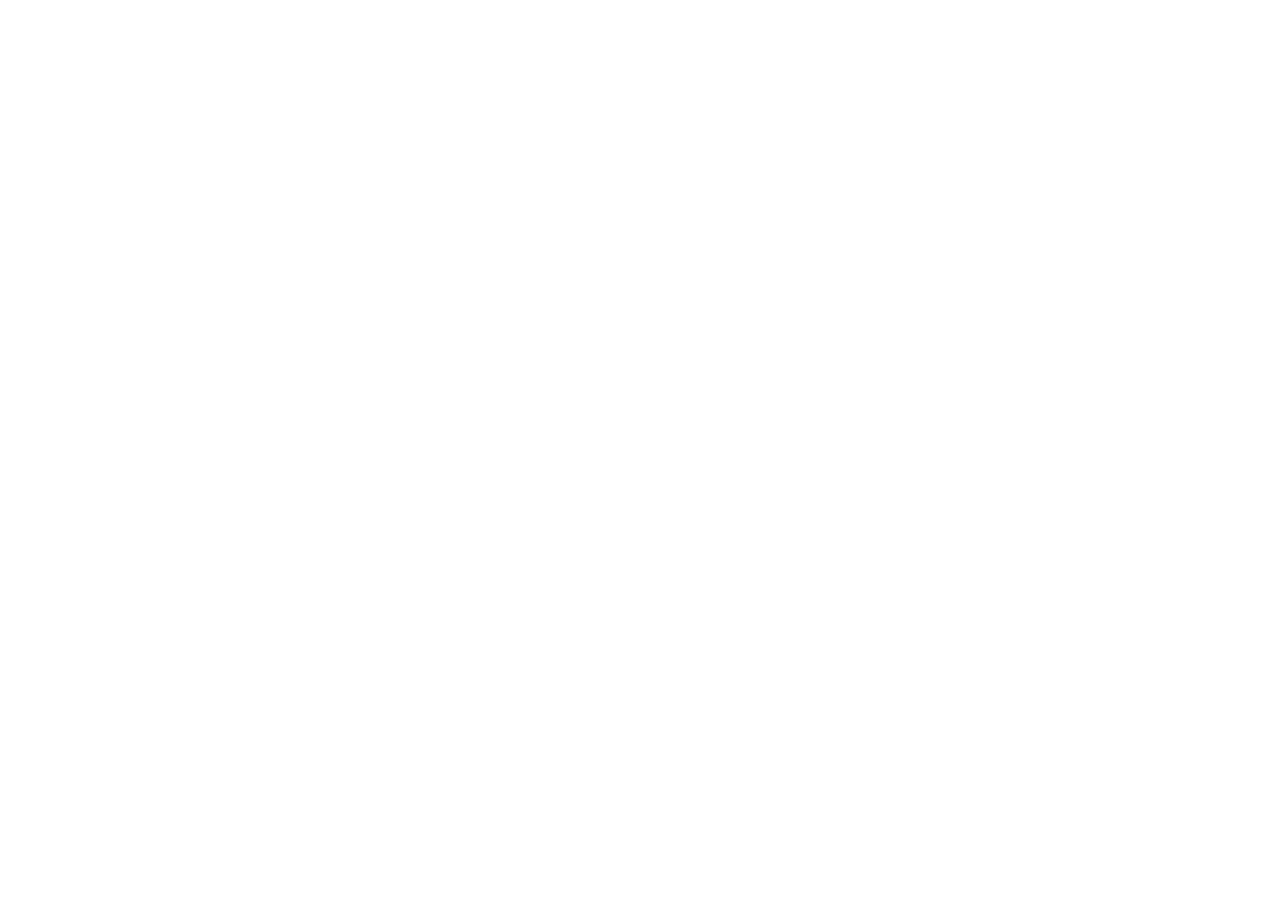
==== index.html @ ef994412 "The core about css and html" ====
<!DOCTYPE html>
<html lang="es">
<head>
    <meta charset="UTF-8">
    <meta http-equiv="X-UA-Compatible" content="IE=edge">
    <meta name="viewport" content="width=device-width, initial-scale=1.0">
    <title>Mi blog</title>
</head>
<body>
    
</body>
</html>
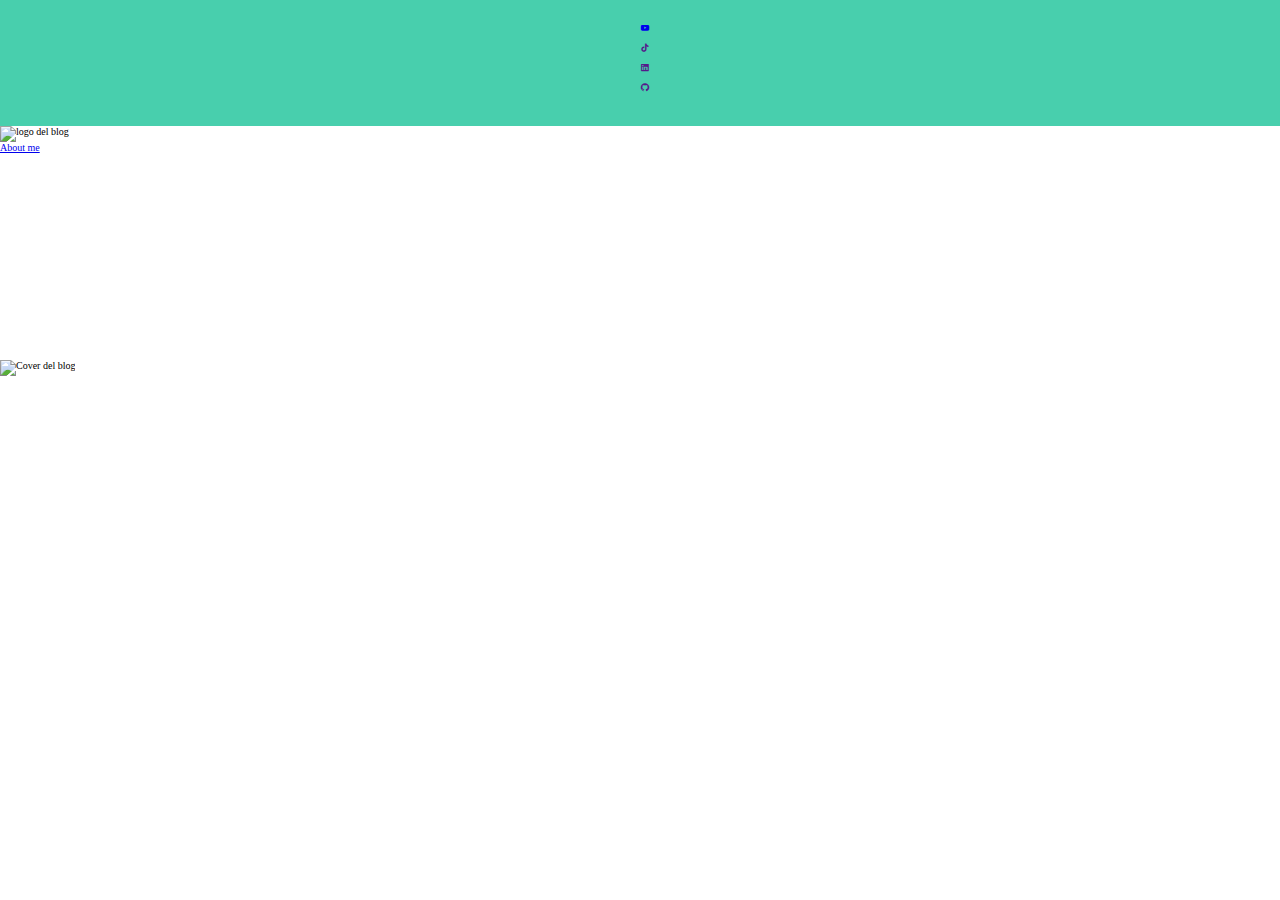
==== commit 4eddd706: "I make the html and few lines of code in the css" ====
--- a/index.html
+++ b/index.html
@@ -1,12 +1,45 @@
-<!DOCTYPE html>
+<!DOCTYPE html />
 <html lang="es">
 <head>
-    <meta charset="UTF-8">
-    <meta http-equiv="X-UA-Compatible" content="IE=edge">
-    <meta name="viewport" content="width=device-width, initial-scale=1.0">
+    <meta charset="UTF-8" />
+    <meta name="viewport" content="width=device-width, initial-scale=1.0" />
     <title>Mi blog</title>
+    <link rel="stylesheet" href="./styles/main.css" />
+    <link href='https://unpkg.com/boxicons@2.1.4/css/boxicons.min.css' rel='stylesheet' />
 </head>
 <body>
-    
+    <header>
+        <section class="header-top-section header-section">
+            <ul class="header-top-section__list-items">
+                <li>
+                    <a href="https://www.youtube.com/@elbasurerodellazca1677"><i class='bx bxl-youtube'></i></a>
+                </li>
+                <li>
+                    <a href=""><i class='bx bxl-tiktok'></i></a>
+                </li>
+                <li>
+                    <a href=""><i class='bx bxl-linkedin-square'></i></a>
+                </li>
+                <li>
+                    <a href=""><i class='bx bxl-github'></i></a>
+                </li>
+            </ul>
+        </section>
+        <section class="header-button-section header-section">
+            <div class="header-button-section__left-section">
+                <figure>
+                    <img src="./assets/img/Logo-negro.png" alt="logo del blog" />
+                </figure>
+            </div>
+            <div class="header-button-section__right-section">
+                <a href="./blog-sections/about-me.html">About me</a>
+            </div>
+        </section>
+    </header>
+    <main>
+        <figure>
+            <img src="./assets/img/Cover.png" alt="Cover del blog" />
+        </figure>
+    </main>
 </body>
 </html>--- a/styles/main.css
+++ b/styles/main.css
@@ -0,0 +1,49 @@
+*
+    {
+        padding: 0;
+        margin: 0;
+        box-sizing: border-box;
+        list-style: none;
+    }
+:root
+    {
+        --green-color: #48cfad;
+        --background-gray: #e6e9ed;
+        --background-footer: #22272d;
+        --white-background: #ffffff;
+    }
+html
+    {
+        font-size: 62.5%;
+    }
+header
+    {
+        display: flex;
+        flex-direction: column;
+        width: 100%;
+        min-width: 320px;
+        height: 40vh;
+    }
+.header-section
+    {
+        width: 100%;
+        min-width: 320px;
+    }
+.header-top-section
+    {
+        display: flex;
+        justify-content: flex-end;
+        align-items: center;
+        height: 14vh;
+        background-color: var(--green-color);
+    }
+.header-top-section__list-items
+    {
+        display: inline-block;
+        width: 50%;
+    }
+.header-top-section__list-items li a i
+    {
+        width: 20px;
+        height: 20px;
+    }
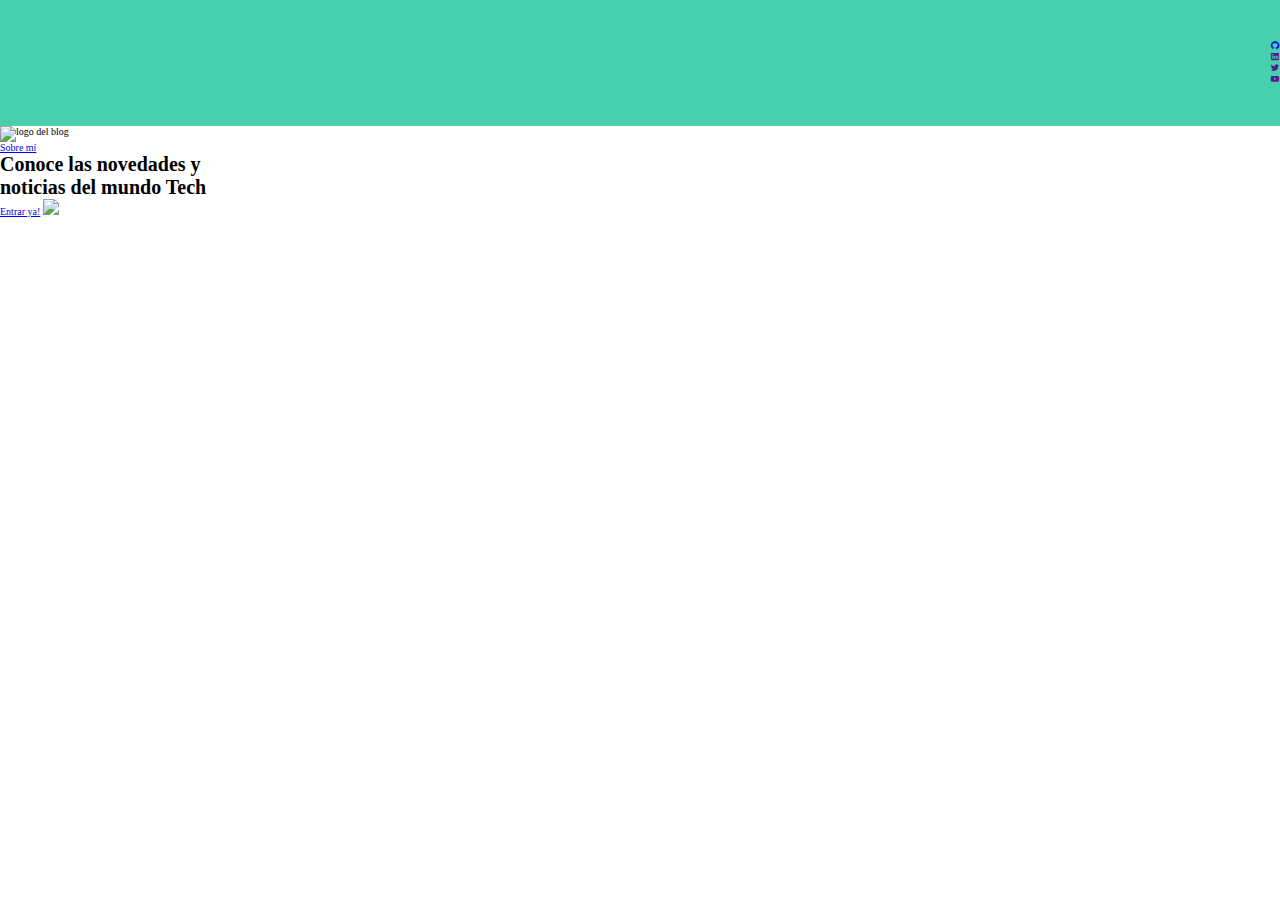
==== commit 0f20f171: "I make the index.html" ====
--- a/index.html
+++ b/index.html
@@ -9,37 +9,47 @@
 </head>
 <body>
     <header>
-        <section class="header-top-section header-section">
-            <ul class="header-top-section__list-items">
-                <li>
-                    <a href="https://www.youtube.com/@elbasurerodellazca1677"><i class='bx bxl-youtube'></i></a>
-                </li>
-                <li>
-                    <a href=""><i class='bx bxl-tiktok'></i></a>
-                </li>
-                <li>
-                    <a href=""><i class='bx bxl-linkedin-square'></i></a>
-                </li>
-                <li>
-                    <a href=""><i class='bx bxl-github'></i></a>
-                </li>
-            </ul>
-        </section>
-        <section class="header-button-section header-section">
-            <div class="header-button-section__left-section">
-                <figure>
-                    <img src="./assets/img/Logo-negro.png" alt="logo del blog" />
-                </figure>
-            </div>
-            <div class="header-button-section__right-section">
-                <a href="./blog-sections/about-me.html">About me</a>
+        <section class="header-top-section">
+            <div class="social-media-links">
+                <ul>
+                    <li>
+                        <a href="https://github.com/antcodernez">
+                            <i class='bx bxl-github'></i>
+                        </a>
+                    </li>
+                    <li>
+                        <a href="">
+                            <i class='bx bxl-linkedin-square'></i>
+                        </a>
+                    </li>
+                    <li>
+                        <a href="">
+                            <i class='bx bxl-twitter'></i>
+                        </a>
+                    </li>
+                    <li>
+                        <a href="">
+                            <i class='bx bxl-youtube'></i>
+                        </a>
+                    </li>
+                </ul>
             </div>
         </section>
+
+        <section class="header-central-section">
+            <div class="header-central-section__left-content">
+                <img src="./assets/img/Logo-negro.png" alt="logo del blog" />
+            </div>
+            <div class="header-central-section__right-content">
+                <a href="./blog-sections/about-me.html">Sobre mí</a>
+            </div>
+        </section>
+
+        <section class="header-bottom-section">
+            <h1>Conoce las novedades y <br>noticias del mundo Tech</h1>
+            <a href="./blog-sections/blogs.html">Entrar ya!</a>
+            <img src="./assets/img/Cover.png"/>
+        </section>
     </header>
-    <main>
-        <figure>
-            <img src="./assets/img/Cover.png" alt="Cover del blog" />
-        </figure>
-    </main>
 </body>
 </html>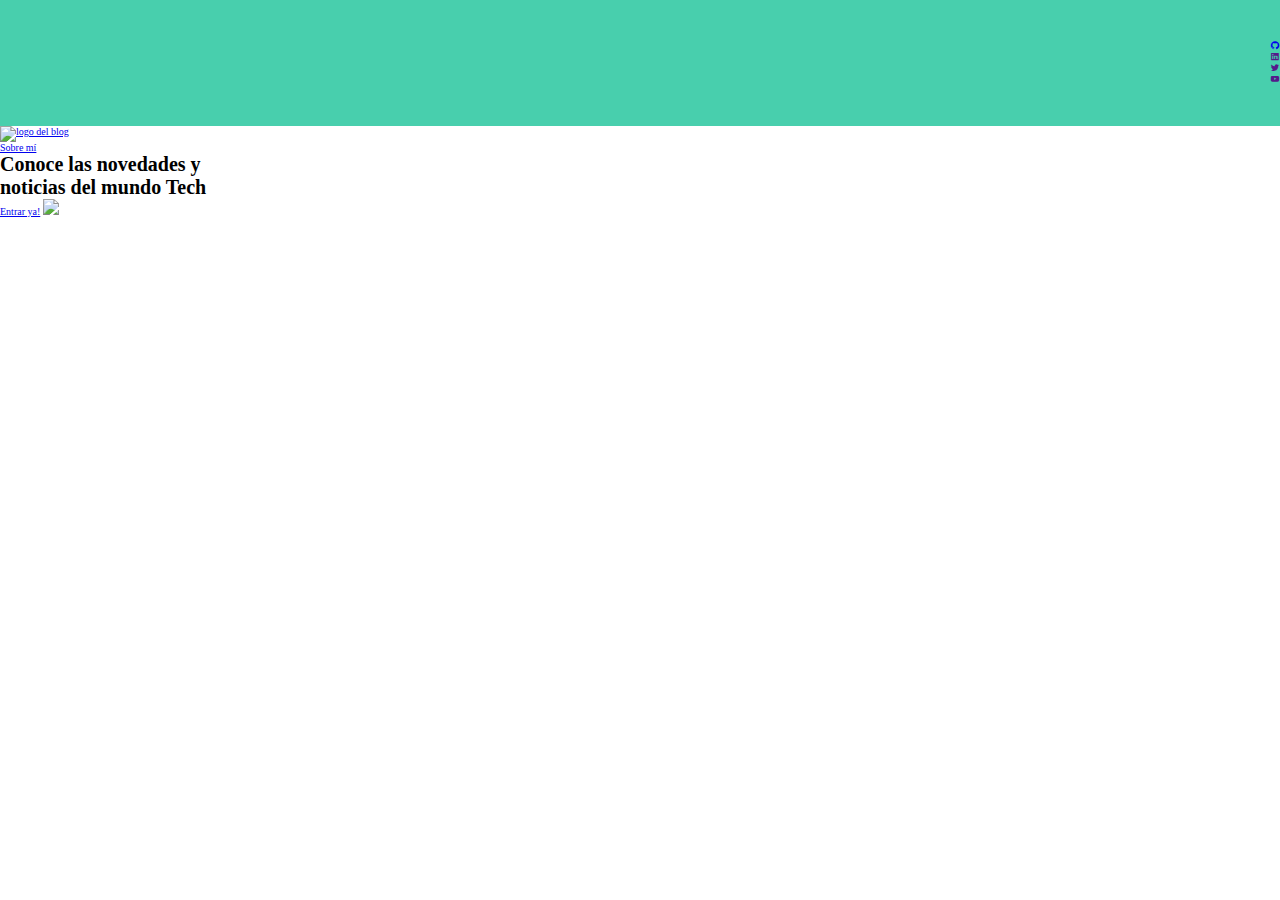
==== commit 5a54a53a: "The first steps on the blogs sections" ====
--- a/index.html
+++ b/index.html
@@ -38,7 +38,9 @@
 
         <section class="header-central-section">
             <div class="header-central-section__left-content">
-                <img src="./assets/img/Logo-negro.png" alt="logo del blog" />
+                <a href="./index.html">
+                    <img src="./assets/img/Logo-negro.png" alt="logo del blog" />
+                </a>
             </div>
             <div class="header-central-section__right-content">
                 <a href="./blog-sections/about-me.html">Sobre mí</a>
